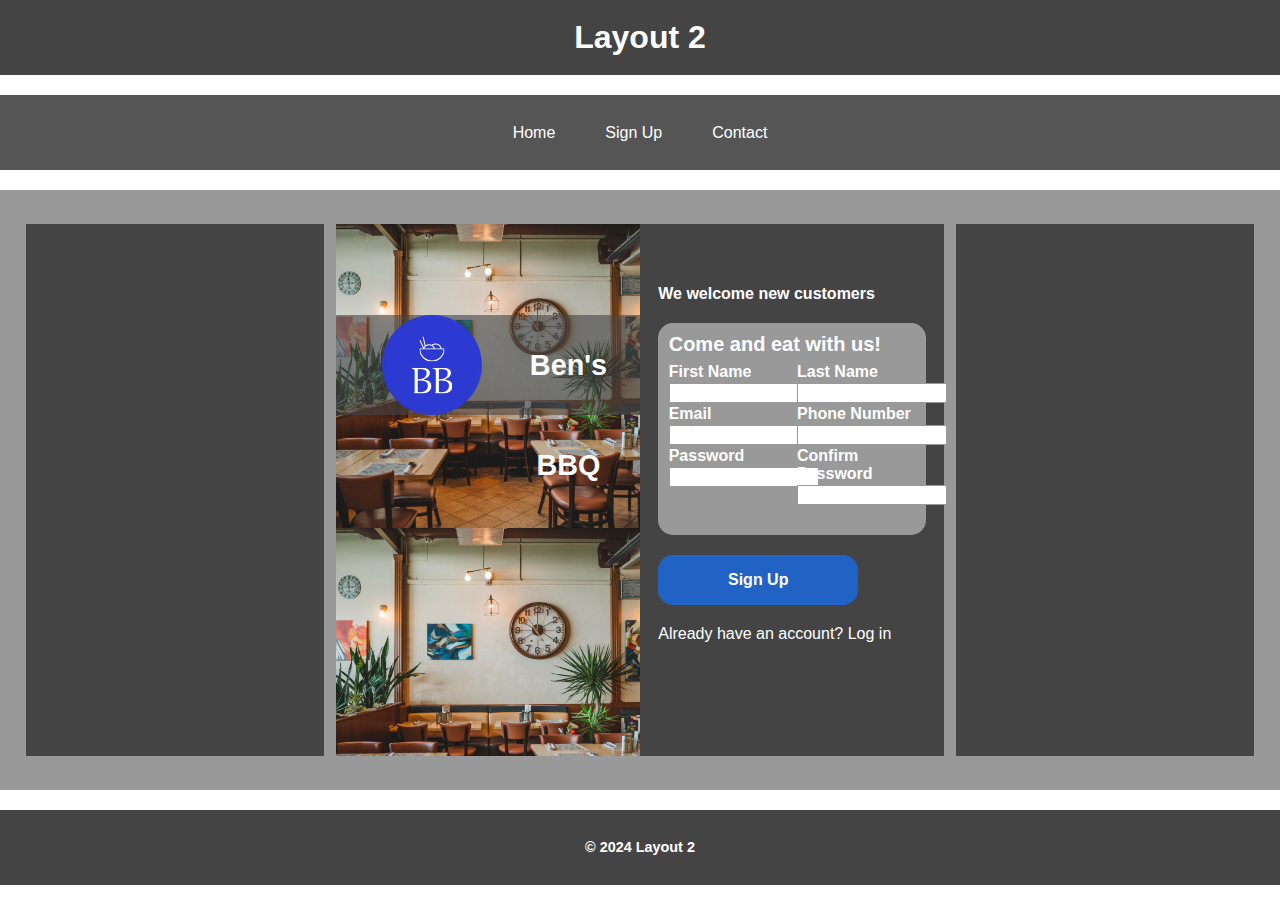
==== sign_up.html @ 9880e997 "added sign up page" ====
<!DOCTYPE html>
<html>
<head>
<title>Layout 2</title>
<link rel="stylesheet" href="./style.css">
<link rel="stylesheet" href="./sign_up_style.css">
</head>
<body>
    <header>
        <h1>Layout 2</h1>
    </header>
    <nav> 
        <a href="./index.html">Home</a>
        <a href="./sign_up.html">Sign Up</a>
        <a href="">Contact</a>
    </nav>
    <section>
        <div class="box_left">
            
        </div>
        <div class="box_center">
            <div class="left">
                <div class="title_text_container">
                    <img class="logo" src="./Images/logo.svg">
                    <h1>Ben's BBQ</h1>
                </div>

            </div>
            
            <div class="right">
                <h1>We welcome new customers</h1>
                <div class="form_div">
                    <h1>Come and eat with us!</h1>
                    <div class="form_box">
                        <div class="form_right">
                            <h3>First Name</h3>
                            <input type="text">
                            <h3>Email</h3>
                            <input type="text">
                            <h3>Password</h3>
                            <input type="text">
                        </div>
                        <div class="form_left">
                            <h3>Last Name</h3>
                            <input type="text">
                            <h3>Phone Number</h3>
                            <input type="text">
                            <h3>Confirm Password</h3>
                            <input type="text">
                        </div>
                    </div>
                    

                </div> 
                <a href="">
                <div class="sign_up_button">
                   
                    <h1>Sign Up</h1>
                </div>
                </a>
                <p class="already">Already have an account? <a href="">Log in</a></p>
                

            </div>

        </div>
        <div class="box_right">

        </div>
    </section>

    <footer>
        <h2>&copy; 2024 Layout 2</h2>
    </footer>

    <script src="./script.js"></script>
</body>
</html>
---- style.css ----
* {
    box-sizing: border-box;
    margin: 0px;
    padding: 0px;
    font-family: Arial, Helvetica, sans-serif;
    color: white;
    font-size: 1em;
}

header {
    width: 100%;
    background-color: #444;
    height: 75px;
    line-height: 75px;
    text-align: center;
    margin-bottom: 20px;
    font-size: 2em;
}

nav {
    width: 100%;
    background-color: #555;
    height: 75px;
    display: flex;
    justify-content: center;
    align-items: center;
    margin-bottom: 20px;
}

nav a {
    padding: 5px;
    margin-left: 20px;
    margin-right: 20px;
    text-decoration: none;
}

section {
    width: 100%;
    height: 600px;
    background-color: #999;
    display: flex;
    justify-content: space-around;
    align-items: center;
    padding: 20px;
    margin-bottom: 20px;
}

.box_left {
    height: 95%;
    width: 24%;
    background-color: #444;
    padding: 20px;
}

#screen {
    width: 100%;
    height: 50px;
    background-color: #CCC;
    border: 1px solid black;
    margin-bottom: 10px;
    border-radius: 10px;
    line-height: 50px;
    padding-right: 5px;
    text-align: end;
    color: black;
}

#buttons {
    width: 100%;
    height: 300px; 
    background-color: #CCC;
    border: 1px solid black;
    display: flex;
    justify-content: space-around;
    border-radius: 10px;
    padding: 5px;
}

#numbers {
    width: 74%; 
    height: 100%; 
    background-color: #999;
    border-radius: 5px;
    display: flex;
    flex-wrap: wrap;
    flex-direction: row-reverse;
    align-items: center;
    justify-content: center;
}

#operations {
    width: 24%;
    height: 100%;
    background-color: #999;
    border-radius: 5px;
    display: flex;
    justify-content: space-around;
    align-items: center;
    flex-direction: column;
}

.button {
    width: 27%;
    height: 22%; 
    border: 1px solid black; 
    border-radius: 5px;
    background-color: #444;
    display: flex;
    justify-content: center;
    align-items: center;
    margin: 1px;    
}

.op_button {
    width: 90%;
    height: 18%; 
    border: 1px solid black; 
    border-radius: 5px;
    background-color: #444;
    display: flex;
    justify-content: center;
    align-items: center;
    margin: 2px;    
}





.box_center {
    height: 95%;
    width: 49%;
    background-color: #444;
}

.box_right {
    height: 95%;
    width: 24%;
    background-color: #444;
}

footer {
    width: 100%;
    background-color: #444;
    height: 75px;
    line-height: 75px;
    text-align: center;
    margin-bottom: 20px;
    font-size: 0.9em;
}
---- sign_up_style.css ----
.box_center {
    display: flex;

}

.left {
    width: 50%;
    height: 100%;
    background-image: url('./Images/restaurant.png');
    background-size: 100%;
    padding-top: 15%;
}

.title_text_container {
    width: 100%;
    height: 100px; 
    display: flex;
    flex-direction: row;
    justify-content: left;
    line-height: 100px;
    text-align: center;
    background-color: #44444499;
}


.logo {
    height: 100%; 
    padding-left: 15%;
    margin-right: 5%;
}

.right{
    width: 50%; 
    padding-top: 10%;
    padding-left: 3%;
    padding-right: 3%;
    
}

.right > *
{
    margin-bottom: 20px;
}
.title_text_container h1 {
    font-size: 1.8em;
}

.form_div {
    height: 45%;
    width: 100%;
    background-color: #999;
    border-radius: 15px;
    padding: 2%;
    
}

.form_div > * {
    margin: 2%;
}

.form_div h1 {
    font-size: 1.25em;
    color: #ffffff;
}

.form_box {
    width: 100%; 
    height: 80%;
    display: flex;
    justify-content: center;
}


.form_box > * {
    margin-top: 2px;
    margin-bottom: 2px;
}

input {
    width: 150px; 
    border: 1px solid #999;
    margin-top: 2px;
    margin-bottom: 2px;
}

.form_left {
    width: 50%;
}

.form_right {
    width: 50%;
}
.sign_up_button {
    width: 200px; 
    height: 50px;
    border-radius: 15px;
    line-height: 50px;
    text-align: center;
    background-color: #2162c5;
}

.already {
    margin-top: 20px;
}

a {
    text-decoration: none;
}
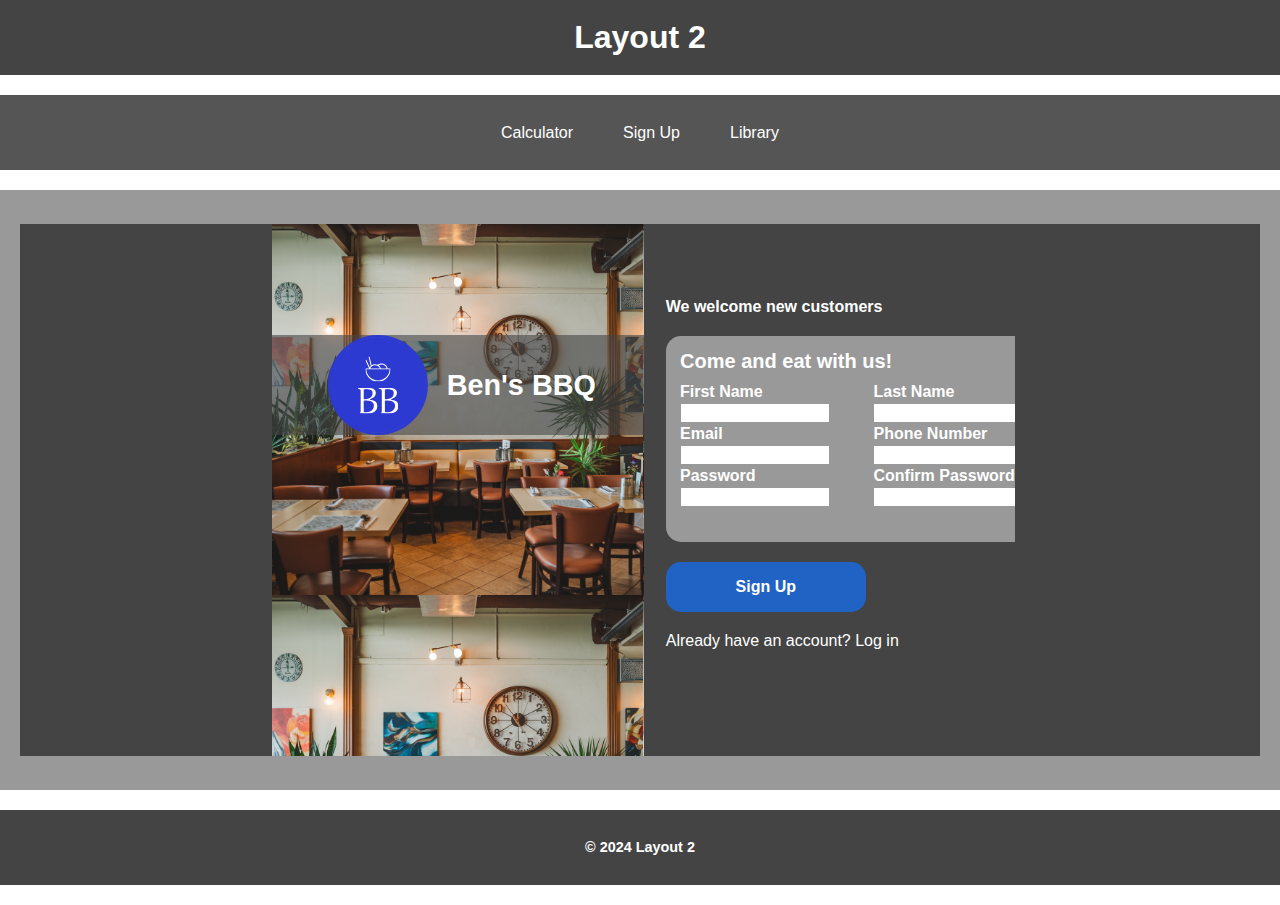
==== commit 9e2cccd8: "finalized library app, refactored sign up to look ok on smaller screen sizes" ====
--- a/sign_up.html
+++ b/sign_up.html
@@ -4,15 +4,17 @@
 <title>Layout 2</title>
 <link rel="stylesheet" href="./style.css">
 <link rel="stylesheet" href="./sign_up_style.css">
+<link rel="icon" href="./Images/logo.svg">
+
 </head>
 <body>
     <header>
         <h1>Layout 2</h1>
     </header>
     <nav> 
-        <a href="./index.html">Home</a>
+        <a href="./index.html">Calculator</a>
         <a href="./sign_up.html">Sign Up</a>
-        <a href="">Contact</a>
+        <a href="./library.html">Library</a>
     </nav>
     <section>
         <div class="box_left">
--- a/sign_up_style.css
+++ b/sign_up_style.css
@@ -1,5 +1,12 @@
+* {
+    box-sizing: border-box;
+    margin: 0px;
+    padding: 0px;
+}
+
 .box_center {
     display: flex;
+    width: 900px; 
 
 }
 
@@ -47,7 +54,7 @@
 
 .form_div {
     height: 45%;
-    width: 100%;
+    width: 400px;
     background-color: #999;
     border-radius: 15px;
     padding: 2%;
@@ -73,6 +80,8 @@
 
 .form_box > * {
     margin-top: 2px;
+    display: flex;
+    flex-wrap: wrap;
     margin-bottom: 2px;
 }
 
@@ -84,11 +93,15 @@
 }
 
 .form_left {
-    width: 50%;
+    width: 200px;
+    display: flex;
+    flex-direction: column;
 }
 
 .form_right {
-    width: 50%;
+    width: 200px;
+    display: flex;
+    flex-direction: column;
 }
 .sign_up_button {
     width: 200px; 
